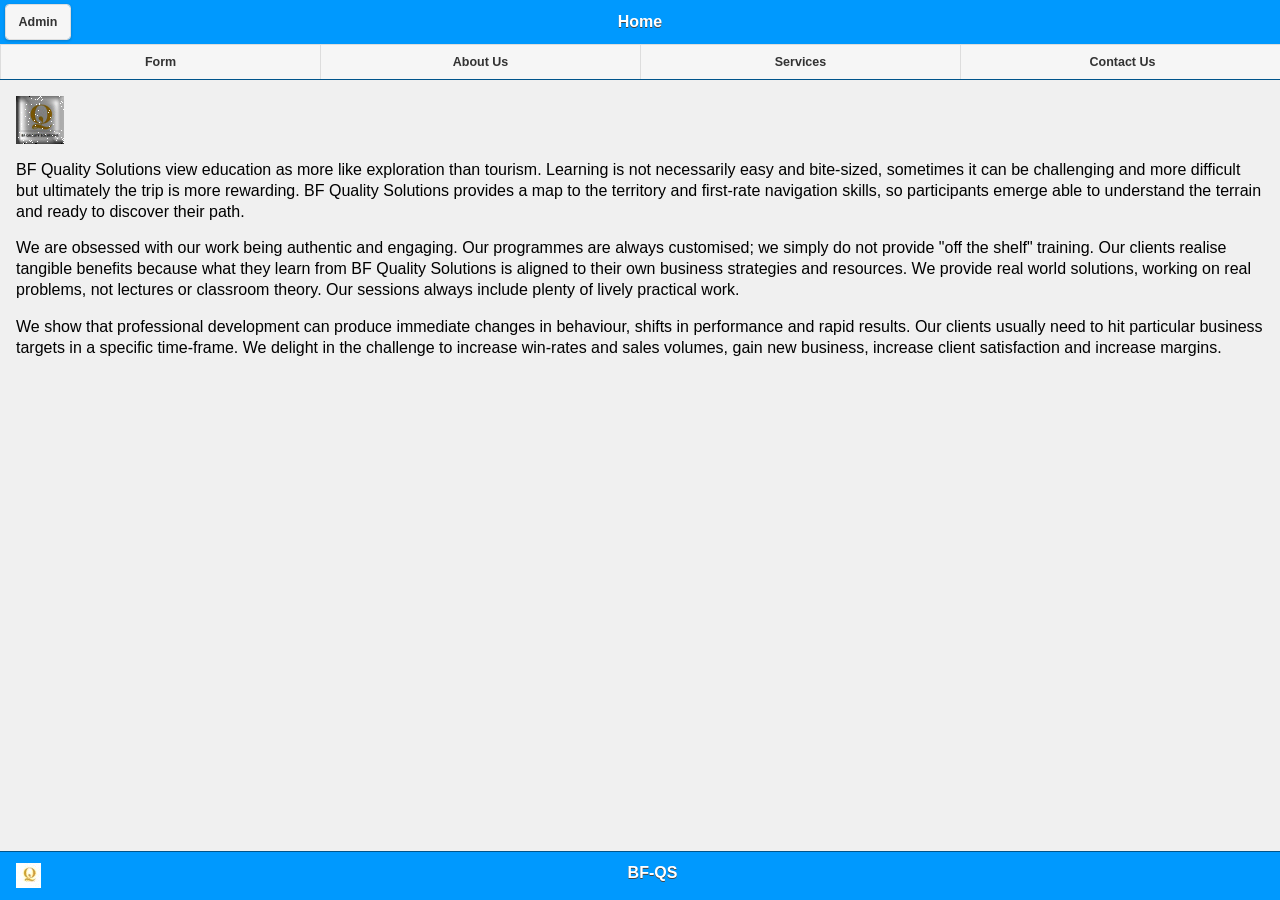
==== index.html @ 071fa7f6 "Initializing bfqs admin" ====
<!DOCTYPE HTML>
<html>
<head>
	<meta charset=utf-8">
	<meta name="viewport" content="width=device-width, initial-scale=1">
	<title>BF QUALITY SOLUTIONS</title>
    <link rel="stylesheet" href="themes/LETSOALO.min.css" />
	<link rel="stylesheet" href="themes/jquery.mobile.icons.min.css" />
	<link rel="stylesheet" href="js/jquery.mobile-1.4.5/jquery.mobile.structure-1.4.5.min.css" />
	<script src="js/jquery-1.11.2.min.js"></script>
	<script src="js/jquery.mobile-1.4.5/jquery.mobile-1.4.5.min.js"></script>
	<script src="md5.js"></script>
	<script type="text/javascript">
		$(document).bind("mobileinit", function(){
		$.mobile.pushStateEnabled = false;
		});
	</script>
    
</head>

<body>
<!---------------------------------------------------------Home----------------------------------------------------------------------------------------------->
<div data-role="page" id="home" data-theme="a">
	<div data-role="header" data-position="fixed">
	  
    	<h1>Home</h1>
			<a href="#admin" data-role="button" class="ui-btn ui-corner-all ui-shadow ui-btn-b ui-btn-icon-left ui-arrow-r-black data-transsition="flip">Admin</a>
        <div data-role="navbar">
        	<ul>
            	<li><a href="#form">Form</a></li>
            	<li><a href="#about">About Us</a></li>
            	<li><a href="#services">Services</a></li>
            	<li><a href="#contact">Contact Us</a></li>
            </ul>
        </div>
    </div>
    <div data-role="content">
	<img src="themes/images/mdpii.jpg" align="center">
	<p>BF Quality Solutions view education as more like exploration than tourism. Learning is not necessarily easy and bite-sized, sometimes it can be challenging and more difficult but ultimately the trip is more rewarding. BF Quality Solutions provides a map to the territory and first-rate navigation skills, so participants emerge able to understand the terrain and ready to discover their path.</p>

	<p>We are obsessed with our work being authentic and engaging. Our programmes are always customised; we simply do not provide "off the shelf" training. Our clients realise tangible benefits because what they learn from BF Quality Solutions is aligned to their own business strategies and resources. We provide real world solutions, working on real problems, not lectures or classroom theory. Our sessions always include plenty of lively practical work.</p>

	<p>We show that professional development can produce immediate changes in behaviour, shifts in performance and rapid results. Our clients usually need to hit particular business targets in a specific time-frame. We delight in the challenge to increase win-rates and sales volumes, gain new business, increase client satisfaction and increase margins.</P>
	</div>
	<div data-role="footer" data-position="fixed">
	<h1><img src="themes/images/tebz.jpg" align="left">BF-QS</h1>
	</div>
</div>
<!------------------------------------------------------------------------------------------------------------------------------------------------------------>

<!---------------------------------------------------------About----------------------------------------------------------------------------------------------->
<div data-role="page" id="about" data-theme="a">
	<div data-role="header" data-position="fixed">
    	<h1>About Us</h1>
			<a href="#home" data-role="button" class = "ui-btn-left" data-transsition="flip">Home</a>
			<!--<a href="#login" data-role="button" class = "ui-btn-right" data-transsition="flip">Login</a>-->
        <div data-role="navbar">
        	<ul>
            	<li><a href="#form">Form</a></li>
            	<li><a href="#about">About Us</a></li>
            	<li><a href="#services">Services</a></li>
            	<li><a href="#contact">Contact Us</a></li>
            </ul>
        </div>
    </div>
    <div data-role="content">
	<img src="themes/images/mdpii.jpg" align="center">

<p>BF Quality Solutions is legally registered as BF Quality Solutions (Pty) Ltd to provide a wide range of business and training services. We use the services of some of the industry's top management, engineers, educational talent, along with both national and international quality assurance and control intellect and skills.</p>

<p>We’re a proudly 100% Black owned service provider.</p>

<h4>EXPERIENCE</h4>

<p>The co-founder members have vast experience in education, training and development, that is, nine years of experience. During this period they have developed procedures and policies for a number of organisations while working for Phakamani Technology College. They also provided Learnership training (NQF 1 – 4) for different companies while working for Phakamani College.</p>

<p>BF Quality Solutions is accredited by CHIETA and ETDP SETA as a provider. All our trainers are trained as facilitators and assessors. The executive Committee members are trained as moderators. Our Managing Directors (Mr VSF Chiloane & Ms B. Magwaza) are qualified constituent moderators.</p>

<p>We are confident that our experience and specialisation and other skills development projects speak volumes.</p>

<p>Our range of services helps global organisations succeed from a quality, cost and timeline perspective.</p>

<p>We bring together some of industry’s most experienced and talented staff who consistently and efficiently move compounds and or devices through the research, analysis, design development and implementing and evaluation stages to our market. We're committed to quality, efficiency, confidentiality and competiveness to foster long term partnership with clients – we strive to complete projects within defined timelines, with high quality and within budget.</p>

<p>We aim to achieve and maintain the required level of quality and commitment to sponsor and regulatory agencies.</p>
	</div>
	<div data-role="footer" data-position="fixed">
	<h1>BF-QS</h1>
	</div>
</div>
<!------------------------------------------------------------------------------------------------------------------------------------------------------------>

<!---------------------------------------------------Contact Us----------------------------------------------------------------------------------------------->
<div data-role="page" id="contact" data-theme="a">
	<div data-role="header" data-position="fixed">
    	<h1>Contact Us</h1>
			<a href="#home" data-role="button" class = "ui-btn-left" data-transsition="flip">Home</a>
			<!--<a href="#login" data-role="button" class = "ui-btn-right" data-transsition="flip">Login</a>-->
        <div data-role="navbar">
        	<ul>
            	<li><a href="#form">Form</a></li>
            	<li><a href="#about">About Us</a></li>
            	<li><a href="#services">Services</a></li>
            	<li><a href="#contact">Contact Us</a></li>
            </ul>
        </div>
    </div>
    <div data-role="content">
	
	<img src="themes/images/mdpii.jpg" align="center">
	
	<p>+27 73 195 9436</p>
	<p>+27 71 789 8359</P>
		<form id="contactform" action="http://bfqualitysolutions.pixub.com/contact.php" method="post">
			Name: <input type="text" placeholder="Enter your name" name="name" id="name"/></br />
			Email: <input type="text" placeholder="Enter e-mail" name="email" id="email"/></br />
			Phone: <input type="text" placeholder="Enter a contact number" name="phone" id="phone"/></br />
			Subject: <input type="text" placeholder="Enter Subject" name="subject" id="subject" /></br />
			<label for="textarea">Message:</label>
			<textarea cols="40" placeholder="Type your message here"  rows="8" name="message" id="message"></textarea></br />
			<button id="submitmessage" value="send" >Send</button>
			
		</form>
		<div id="ackcontact"></div>
	</div>
	<div data-role="footer" data-position="fixed">
	<h1>BF-QS</h1>
	</div>
</div>
<!------------------------------------------------------------------------------------------------------------------------------------------------------------>
<!---------------------------------------------------------Services----------------------------------------------------------------------------------------------->
<div data-role="page" id="services" data-theme="a">
	<div data-role="header" data-position="fixed">
    	<h1>Services</h1>
			<a href="#home" data-role="button" class = "ui-btn-left" data-transsition="flip">Home</a>
			<!--<a href="#login" data-role="button" class = "ui-btn-right" data-transsition="flip">Login</a>-->
        <div data-role="navbar">
        	<ul>
            	<li><a href="#form">Form</a></li>
            	<li><a href="#about">About Us</a></li>
            	<li><a href="#services">Services</a></li>
            	<li><a href="#contact">Contact Us</a></li>
            </ul>
        </div>
    </div>
    <div data-role="content">
	<img src="themes/images/mdpii.jpg" align="center">

		<p>1. Development of QMS manuals for different companies, including policies and procedures specified in QMS manuals</p>

		<p>2. Recognition of prior Learning (RPL)</p>

		<p>3. Learnership programmes under CHIETA (Chemical Operations NQF 1- 4)</p>

		<p>4. Train-the Trainer, Assessor, One-on-one training, HIV/AIDS Learning Programmes and Moderator Courses under ETDP Seta</p>

		<p>5. Development of a wide range of training materials  and assessment tools across all SETAs</p>

		<p>6. Development of Standard Operating Procedures</p>

		<p>7. Assist organisations to get accreditation with different SETAs</p>

		<p>8. Skills Programmes under ETDPSETA and CHIETA</p>

		<p>9. Literacy and Numeracy Fundamentals on NQF 1-4</p>
	</div>
	<div data-role="footer" data-position="fixed">
	<h1>BF-QS</h1>
	</div>
</div>
<!------------------------------------------------------------------------------------------------------------------------------------------------------------>

<!------------------------------------------------Form-------------------------------------------------------------------------------------------------------->
<div data-role="page" id="form" data-theme="a">
	<div data-role="header" data-position="fixed">
    	<h1>Application Form</h1>
			<a href="#home" data-role="button" class = "ui-btn-left" data-transsition="flip">Home</a>
			<!--<a href="#login" data-role="button" class = "ui-btn-right" data-transsition="flip">Login</a>-->
        <div data-role="navbar">
        	<ul>
            	<li><a href="#form">Form</a></li>
            	<li><a href="#about">About Us</a></li>
            	<li><a href="#services">Services</a></li>
            	<li><a href="#contact">Contact Us</a></li>
            </ul>
        </div>
    </div>
    <div data-role="content">
		<form id="applyform" action="http://bfqualitysolutions.pixub.com/apply.php" method="post">
			First Name: <input type="text" placeholder="Enter Name" name="name" id="name" /></br />
			Last Name: <input type="text" placeholder="Enter Surname" name="surname" id="surname" /></br />
			Company: <input type="text" placeholder="Enter Company name" name="company" id="company" /></br />
			Email: <input type="text" placeholder="Enter e-mail" name="email" id="email" /></br />
			Tel: <input type="text" placeholder="Enter tel NO:" name="tel" id="tel" /></br />
			Fax<input type="text" placeholder="Enter fax NO:" name="fax" id="fax" /></br />
			Mobile: <input type="text" placeholder="Enter Cell NO:" name="cell" id="cell" /></br />
			Physical Address: <input type="text" placeholder="22 Main Street, Mamelodi West, 0122" name="address" id="address" /></br />
			Postal Address: <input type="text"placeholder="Enter Postal Address"  name="paddress" id="paddress" /></br />
			I wish to apply for the following course: <select name="program" id="program">
			<option value="">Please select a course</option>
			<option value="Assessor Training" >Assessor Training</option>
			<option value="Moderator Training" >Moderator Training</option>
			<option value="Business Presention Skills" >Business Presention Skills</option>
			<option value="Customer Service" >Customer Service</option>
			<option value="Time Management" >Time Management</option>
			<option value="Team Leadership" >Team Leadership</option>
			<option value="Tendering" >Tendering</option>
			<option value="Communication" >Communication</option>
			<option value="Introduction To Business Finance" >Introduction To Business Finance</option>
			<option value="Introduction To Project Management" >Introduction To Project Management</option>
			
			<option value="Chemical Operations NQF1-4" >Chemical Operations NQF1-4</option>
			<option value="Moderator Course" >Moderator Course</option>
			<option value="Facilitator Course" >Facilitator Course</option>
			<option value="Safety NQF2-4" >Safety NQF2-4</option>
			<option value="IT NQF2-5" >IT NQF2-5</option>
			<option value="Maths literacy" >Maths literacy</option>
			<option value="Assessor Course" >Assessor Course</option>
			<option value="English Literacy" >English Literacy</option>
			<option value="Finance" >Finance</option>
			<option value="HIV/AIDS" >HIV/AIDS</option>
			<option value="Coaching" >Coaching</option>
			</select><br />	
			Training for: <select name="for" id="for">
			<option value="Workplace">Workplace</option>
			<option value="Individual" >Individual</option>
			</select><br />
			Number of Delegates: <select name="learners" id="learners">
			<option value="1">1</option>
			<option value="2">2</option>
			<option value="3">3</option>
			<option value="4">4</option>
			<option value="5">5</option>
            <option value="7">7</option>
			<option value="8">8</option>
			<option value="9">9</option>
			<option value="10">10+</option>
			</select><br />
			Course Start Date: <input type="text" placeholder="dd/mm/yyyy" name="startdate" id="startdate"> </br />
			Person Responsible for Payment: <input type="text" placeholder="Enter Name" name="designation" id="designation" /></br />
			Date Of Payment: <input type="text" placeholder="dd/mm/yyyy" name="paydate" id="paydate"> </br />	
			Where did you hear about BF Quality Solutions: <select name="how" id="how">
			<option value="">Please select</option>
			<option value="Website" >Website</option>
			<option value="Flyer" >Flyer</option>
			<option value="Email" >Email</option>
			<option value="Word of Mouth" >Word of Mouth</option>
			<option value="Search Engine" >Search Engine</option>
			<option value="News Paper" >News Paper</option>
			<option value="Other" >Other</option>
			</select><br />
			<button id="submitapplication" value="send" >send</button>

		</form>		
		<div id="ackapply"></div>
	</div>
	<div data-role="footer" data-position="fixed">
	<h1>BF-QS</h1>
	</div>
</div>
<!------------------------------------------------------------------------------------------------------------------------------------------------------------->
<!----------------------------------------------------after applying----------------------------------------->
<div data-role="page" id="successful" data-theme="a">
	<div data-role="header" data-position="fixed">
    	<h1>Submitted</h1>
			<a href="#home" data-role="button" class = "ui-btn-left" data-transsition="flip">Home</a>
			<!--<a href="#login" data-role="button" class = "ui-btn-right" data-transsition="flip">Login</a>-->
        <div data-role="navbar">
        	<ul>
            	<li><a href="#form">Form</a></li>
            	<li><a href="#about">About Us</a></li>
            	<li><a href="#services">Services</a></li>
            	<li><a href="#contact">Contact Us</a></li>
            </ul>
        </div>
    </div>
    <div data-role="content">
	
	<img src="themes/images/mdpii.jpg" align="center">
	<p><strong>Thanks for your submission!</strong></p>
	<p><strong>We will contact you soon!</strong></p>
	</div>
	<div data-role="footer" data-position="fixed">
	<h1>BF-QS</h1>
	</div>
</div>


<!------------------------------------------------------------------------------------------------------------------>

<!------------------------------------------------Skills Program----------------------------------------------------------------------------------------------->
<div data-role="page" id="skills" data-theme="a">
	<div data-role="header" data-position="fixed">
    	<h1>Skills Programs</h1>
			<a href="#home" data-role="button" class = "ui-btn-left" data-transsition="flip">Home</a>
			<!--<a href="#login" data-role="button" class = "ui-btn-right" data-transsition="flip">Login</a>-->
        <div data-role="navbar">
        	<ul>
            	<li><a href="#form">Form</a></li>
            	<li><a href="#about">About Us</a></li>
            	<li><a href="#services">Services</a></li>
            	<li><a href="#contact">Contact Us</a></li>
            </ul>
        </div>
    </div>
    <div data-role="content">
		<div data-role="collapsible" data-content-theme="false">
		<h4>Assessor Course</h4>
		<p>I'm the collapsible content without a theme.</p>
		</div>
		<div data-role="collapsible" data-content-theme="false">
		<h4>Coaching Course</h4>
		<p>I'm the collapsible content without a theme.</p>
		</div>
		<div data-role="collapsible" data-content-theme="false">
		<h4>English Literacy</h4>
		<p>I'm the collapsible content without a theme.</p>
		</div>
		<div data-role="collapsible" data-content-theme="false">
		<h4>Facilitator Course</h4>
		<p>I'm the collapsible content without a theme.</p>
		</div>
		<div data-role="collapsible" data-content-theme="false">
		<h4>Finance Course</h4>
		<p>I'm the collapsible content without a theme.</p>
		</div>
		<div data-role="collapsible" data-content-theme="false">
		<h4>HIV/AIDS</h4>
		<p>I'm the collapsible content without a theme.</p>
		</div>
		<div data-role="collapsible" data-content-theme="false">
		<h4>Mathematics Literacy</h4>
		<p>I'm the collapsible content without a theme.</p>
		</div>
		<div data-role="collapsible" data-content-theme="false">
		<h4>Moderator Course</h4>
		<p>I'm the collapsible content without a theme.</p>
		</div>
	</div>
	<div data-role="footer" data-position="fixed">
	<h1>BF-QS</h1>
	</div>
</div>
<!------------------------------------------------------------------------------------------------------------------------------------------------------------>

<!------------------------------------------------Learnerships------------------------------------------------------------------------------------------------>
<div data-role="page" id="learnership" data-theme="a">
	<div data-role="header" data-position="fixed">
    	<h1>learnerships</h1>
			<a href="#home" data-role="button" class = "ui-btn-left" data-transsition="flip">Home</a>
			<!--<a href="#login" data-role="button" class = "ui-btn-right" data-transsition="flip">Login</a>-->
        <div data-role="navbar">
        	<ul>
            	<li><a href="#form">Form</a></li>
            	<li><a href="#about">About Us</a></li>
            	<li><a href="#services">Services</a></li>
            	<li><a href="#contact">Contact Us</a></li>
            </ul>
        </div>
    </div>
    <div data-role="content">
		<div data-role="collapsible" data-content-theme="false">
		<h4>Safety NQF 2-4</h4>
		<p>I'm the collapsible content without a theme.</p>
		</div>
		<div data-role="collapsible" data-content-theme="false">
		<h4>Chemical Operator NQF 1-4</h4>
		<p>I'm the collapsible content without a theme.</p>
		</div>
		<div data-role="collapsible" data-content-theme="false">
		<h4>IQF 2-5</h4>
		<p>I'm the collapsible content without a theme.</p>
		</div>
	</div>
	<div data-role="footer" data-position="fixed">
	<h1>BF-QS</h1>
	</div>
</div>
<!------------------------------------------------------------------------------------------------------------------------------------------------------------>
<!------------------------------------------------redirection after submiting a form-----------------------------------------------------------------------------------------------------
<div data-role="page" id="afterredirect" data-theme="a">

	<div data-role="header" data-position="fixed">
    	<h1>Submited</h1>
			<a href="#home" data-role="button" class = "ui-btn-left" data-transsition="flip" data-icon="home">Home</a>
			
    </div>
    <div data-role="content">
    <p>Thank you for registering with <strong>Bf Quality Solutions.</strong> </p>
    <p>We will contact you via <strong>e-mail</strong> or <strong>Telephone.</strong></p>
    
   <button id="submit" value="ok" onclick="goto()">OK</button>
    
				
</div>
	<div data-role="footer" data-position="fixed">
	<h1>BF-QS</h1>
	</div>
</div>

-->

<!------------------------------------------------Login------------------------------------------------------------------------------------------------------->
<div data-role="page" id="login" data-theme="a">

	<div data-role="header" data-position="fixed">
    	<h1>login</h1>
			<a href="#home" data-role="button" class = "ui-btn-left" data-transsition="flip" data-icon="home">Home</a>
			<!--<a href="#register" data-role="button" class = "ui-btn-right" data-transsition="flip" data-icon="register">Sign Up</a>--->
    </div>
    <div data-role="content">
		<div id="acklogin"></div><br />
		<form id="loginform" action="http://bfqualitysolutions.pixub.com/log.php" method="post">
			Username: <input type="text" name="username" id="username" /></br />
			Password: <input type="password" name="password" id="password" /></br />
                    <button id="submitlogin" value="login">login</button>

		</form>
</div>
	<div data-role="footer" data-position="fixed">
	<h1>BF-QS</h1>
	</div>
</div>
<!------------------------------------------------------------------------------------------------------------------------------------------------------------>
<!------------------------------------------------inside login--------------------------------------------------------------
<div data-role="page" id="inside" data-theme="a">
	<div data-role="header" data-position="fixed">
    	<h1>goto</h1>
			<a href="#home" data-role="button" class = "ui-btn-left" data-transsition="flip">Home</a>
			
       
    </div>
    <div data-role="content">
    
    <p>please press this button to view admin</p>
        <button id="submit" value="redirect" onclick="Redirection()">login</button>
        
		
	</div>
	<div data-role="footer" data-position="fixed">
	<h1>BF-QS</h1>
	</div>
</div>
--->
<!------------------------------------------------Register----------------------------------------------------------------------------------------------------
<div data-role="page" id="register" data-theme="a">
	<div data-role="header" data-position="fixed">
    	<h1>Register</h1>
			<a href="#home" data-role="button" class = "ui-btn-left" data-transsition="flip" data-icon="home">Home</a>
			<a href="#login" data-role="button" class = "ui-btn-right" data-transsition="flip" data-icon="login">login</a>
    </div>
    <div data-role="content">
		<form id="registerform" action="register.php" method="post">
			Username: <input type="text" name="username" id="username"/></br />
			Password : <input type="password" name="password" id="password" /></br />
			Re-type Password: <input type="password" name="retype" id="password2" /></br />
			cell: <input type="text" name="cellphone" id="cell" /></br />
			Email: <input type="text" name="email" id="email" /></br />
			
            <button id="submit" value="register">register</button>
          

            
		</form>
		<div id="ackregister"></div>
	</div>
	<div data-role="footer" data-position="fixed">
	<h1>BF-QS</h1>
	</div>
</div>
<!------------------------------------------------------------------------------------------------------------------------------------------------------------>

<!------------------------------------------------Admin--------------------------------------------------------------------------------------------->
<div data-role="page" id="admin" data-theme="a">
	<div data-role="header" data-position="fixed">
    	<h1>Applicants</h1>
			<a href="#home" data-role="button" class = "ui-btn-left" data-transsition="flip">Home</a>
			<!--<a href="#logout" data-role="button" class = "ui-btn-right" data-transsition="flip">Logout</a>-->
        <div data-role="navbar">
        	<ul>
            	<li><a href="#admin">Applicants</a></li>
            	<li><a href="#messages">Messages</a></li>
            </ul>
        </div>
    </div>
    <div data-role="content">
		<br />
		<div id="applicantsT">
        </div>
		<!--
	<script>
			
			var xmlhttp = new XMLHttpRequest();
			var url = "http://bfqualitysolutions.pixub.com/applicants.php";

			xmlhttp.onreadystatechange=function() {
				if (xmlhttp.readyState == 4 && xmlhttp.status == 200) {
					myFunction(xmlhttp.responseText);
				}
			}		
			xmlhttp.open("GET", url, true);
			xmlhttp.send();

			function myFunction(response) {
			var arr = JSON.parse(response);
			var i;
			var out = "<div>";

			for(i = 0; i < arr.length; i++) {
				out += "<p>" +
				arr[i].firstname +
				"&nbsp;&nbsp;-&nbsp;&nbsp;" +
				arr[i].lastname +
				"&nbsp;&nbsp;-&nbsp;&nbsp;" +
				arr[i].company +
				"</p>";
				//out += "<li><a href="#applicant" onclick="showApplicant(arr[i].id);">"arr[i].name" "arr[i].surname" - "arr[i].company"</a></li>"+
			}
			out += "</div>"
			document.getElementById("applicantsT").innerHTML = out;
			}	
	
	</script>-->
        
	</div>
	<div data-role="footer" data-position="fixed">
	<h1>BF-QS</h1>
	</div>
</div>
<!------------------------------------------------------------------------------------------------------------------------------------------------------------>

<!------------------------------------------------Messages---------------------------------------------------------------------------------------------->
<div data-role="page" id="messages" data-theme="a">
	<div data-role="header" data-position="fixed">
    	<h1>Messages</h1>
			<a href="#home" data-role="button" class = "ui-btn-left" data-transsition="flip">Home</a>
			<!--<a href="#logout" data-role="button" class = "ui-btn-right" data-transsition="flip">Logout</a>-->
        <div data-role="navbar">
        	<ul>
            	<li><a href="#admin">Applicants</a></li>
            	<li><a href="#messages">Messages</a></li>
            </ul>
        </div>
    </div>
    <div data-role="content">
		<br />
		<div id="Tmsgs">
		</div>
	</div>
	<!--
	<script>
			
			var xmlhttp = new XMLHttpRequest();
			var url = "http://bfqualitysolutions.pixub.com/message.php";

			xmlhttp.onreadystatechange=function() {
				if (xmlhttp.readyState == 4 && xmlhttp.status == 200) {
					myFunction(xmlhttp.responseText);
				}
			}		
			xmlhttp.open("GET", url, true);
			xmlhttp.send();

			function myFunction(response) {
			var arr = JSON.parse(response);
			var i;
			var out = "<div>";

			for(i = 0; i < arr.length; i++) {
				out += "<p>" +
				arr[i].id +
				"&nbsp;&nbsp;-&nbsp;&nbsp;" +
				arr[i].email +
				"&nbsp;&nbsp;-&nbsp;&nbsp;" +
				arr[i].subject +
				"</p>";
			}
			out += "</div>"
			document.getElementById("txtmsg").innerHTML = out;
			}	
	
	</script>-->
	<div data-role="footer" data-position="fixed">
	<h1>BF-QS</h1>
	</div>
</div>
<!------------------------------------------------------------------------------------------------------------------------------------------------------------>

<!------------------------------------------------Message---------------------------------------------------------------------------------------------->
<div data-role="page" id="message" data-theme="a">
	<div data-role="header" data-position="fixed">
    	<h1>Messages</h1>
			<!--<a href="#messages" data-role="button" class = "ui-btn-left" data-transsition="flip">Back</a>
			<!--<a href="#logout" data-role="button" class = "ui-btn-right" data-transsition="flip">Logout</a>-->
        <div data-role="navbar">
        	<ul>
            	<li><a href="#admin">Applicants</a></li>
            	<li><a href="#messages">Messages</a></li>
            </ul>
        </div>
    </div>
    <div data-role="content">
		<div id="msgT">
		</div>
	</div>
	<!--
	<script>
			
			var xmlhttp = new XMLHttpRequest();
			var url = "http://bfqualitysolutions.pixub.com/messages.php?id=";

			xmlhttp.onreadystatechange=function() {
				if (xmlhttp.readyState == 4 && xmlhttp.status == 200) {
					myFunction(xmlhttp.responseText);
				}
			}		
			xmlhttp.open("GET", url, true);
			xmlhttp.send();

			function myFunction(response) {
			var arr = JSON.parse(response);
			var i;
			var out = "<div>";

			for(i = 0; i < arr.length; i++) {
				out += "<p>" +
				arr[i].email +
				"<br />" +
				arr[i].subject +
				"<br />" +
				arr[i].message +
				"<br />" +
				arr[i].date +
				"</p>";
			}
			out += "</div>"
			document.getElementById("txtmsg").innerHTML = out;
			}	
	
	</script>-->
	<div data-role="footer" data-position="fixed">
	<h1>BF-QS</h1>
	</div>
</div>
<!------------------------------------------------------------------------------------------------------------------------------------------------------------>



<!------------------------------------------------------------------------------------------------------------------------------------------------------------>

<!---------------------------------------------Applicant----------------------------------------------------------------------------------------------------->
<div data-role="page" id="applicant" data-theme="a">
	<div data-role="header" data-position="fixed">
    	<h1>Applicant</h1>
			<!--<a href="#admin" data-role="button" class = "ui-btn-left" data-transsition="flip">Back</a>
			<!--<a href="#logout" data-role="button" class = "ui-btn-right" data-transsition="flip">Logout</a>-->
        <div data-role="navbar">
        	<ul>
            	<li><a href="#admin">Applicants</a></li>
            	<li><a href="#messages">Messages</a></li>
            </ul>
        </div>
    </div>
    <div data-role="content">
		<div id="Tapplicant">
		</div>
	</div>
	<div data-role="footer" data-position="fixed">
	<h1>BF-QS</h1>
	</div>
</div>
<!--------------------------------------------------------------------------------------------------------------------------------------------------------->

<!------------------------------------------------Logout------------------------------------------------------------------------------------------------------
<div data-role="page" id="logout" data-theme="a">
	<div data-role="header" data-position="fixed">
    	<h1>Logout</h1>
			<a href="#home" data-role="button" class = "ui-btn-left" data-transsition="flip">Home</a>
			<a href="#logout" data-role="button" class = "ui-btn-right" data-transsition="flip">Logout</a>
        <div data-role="navbar">
        	<ul>
            	<li><a href="#form">Form</a></li>
            	<li><a href="#about">About Us</a></li>
            	<li><a href="#services">Services</a></li>
            	<li><a href="#contact">Contact Us</a></li>
            </ul>
        </div>
    </div>
    <div data-role="content">Content</div>
	<div data-role="footer" data-position="fixed">
	<h1>BF-QS</h1>
	</div>
</div>
<!------------------------------------------------------------------------------------------------------------------------------------------------------------>

<script src="login.js"></script>
<script src="js/apply.js"></script>
<script src="js/contact.js"></script>	
<script src="getApplicants.js"></script>
<script src="applicant.js"></script>
<script src="message.js"></script>
<script src="messages.js"></script>
</body>
</html>
---- themes/LETSOALO.min.css ----
/*!
* jQuery Mobile 1.4.5
* Git HEAD hash: 68e55e78b292634d3991c795f06f5e37a512decc <> Date: Fri Oct 31 2014 17:33:30 UTC
* http://jquerymobile.com
*
* Copyright 2010, 2014 jQuery Foundation, Inc. and othercontributors
* Released under the MIT license.
* http://jquery.org/license
*
*/


/* Globals */
/* Font
-----------------------------------------------------------------------------------------------------------*/
html {
	font-size: 100%;
}
body,
input,
select,
textarea,
button,
.ui-btn {
	font-size: 1em;
	line-height: 1.3;
	  font-family: sans-serif /*{global-font-family}*/;
}
legend,
.ui-input-text input,
.ui-input-search input {
	color: inherit;
	text-shadow: inherit;
}
/* Form labels (overrides font-weight bold in bars, and mini font-size) */
.ui-mobile label,
div.ui-controlgroup-label {
	font-weight: normal;
	font-size: 16px;
}
/* Separators
-----------------------------------------------------------------------------------------------------------*/
/* Field contain separator (< 28em) */
.ui-field-contain {
	border-bottom-color: #828282;
	border-bottom-color: rgba(0,0,0,.15);
	border-bottom-width: 1px;
	border-bottom-style: solid;
}
/* Table opt-in classes: strokes between each row, and alternating row stripes */
/* Classes table-stroke and table-stripe are deprecated in 1.4. */
.table-stroke thead th,
.table-stripe thead th,
.table-stripe tbody tr:last-child {
	border-bottom: 1px solid #d6d6d6; /* non-RGBA fallback */
	border-bottom: 1px solid rgba(0,0,0,.1);
}
.table-stroke tbody th,
.table-stroke tbody td {
	border-bottom: 1px solid #e6e6e6; /* non-RGBA fallback  */
	border-bottom: 1px solid rgba(0,0,0,.05);
}
.table-stripe.table-stroke tbody tr:last-child th,
.table-stripe.table-stroke tbody tr:last-child td {
	border-bottom: 0;
}
.table-stripe tbody tr:nth-child(odd) td,
.table-stripe tbody tr:nth-child(odd) th {
	background-color: #eeeeee; /* non-RGBA fallback  */
	background-color: rgba(0,0,0,.04);
}
/* Buttons
-----------------------------------------------------------------------------------------------------------*/
.ui-btn,
label.ui-btn {
	font-weight: bold;
	border-width: 1px;
	border-style: solid;
}
.ui-btn {
	text-decoration: none !important;
}
.ui-btn-active {
	cursor: pointer;
}
/* Corner rounding
-----------------------------------------------------------------------------------------------------------*/
/* Class ui-btn-corner-all deprecated in 1.4 */
.ui-corner-all {
	-webkit-border-radius: .6em /*{global-radii-blocks}*/;
	border-radius: .6em /*{global-radii-blocks}*/;
}
/* Buttons */
.ui-btn-corner-all,
.ui-btn.ui-corner-all,
/* Slider track */
.ui-slider-track.ui-corner-all,
/* Flipswitch */
.ui-flipswitch.ui-corner-all,
/* Count bubble */
.ui-li-count {
	-webkit-border-radius: .3125em /*{global-radii-buttons}*/;
	border-radius: .3125em /*{global-radii-buttons}*/;
}
/* Icon-only buttons */
.ui-btn-icon-notext.ui-btn-corner-all,
.ui-btn-icon-notext.ui-corner-all {
	-webkit-border-radius: 1em;
	border-radius: 1em;
}
/* Radius clip workaround for cleaning up corner trapping */
.ui-btn-corner-all,
.ui-corner-all {
	-webkit-background-clip: padding;
	background-clip: padding-box;
}
/* Popup arrow */
.ui-popup.ui-corner-all > .ui-popup-arrow-guide {
	left: .6em /*{global-radii-blocks}*/;
	right: .6em /*{global-radii-blocks}*/;
	top: .6em /*{global-radii-blocks}*/;
	bottom: .6em /*{global-radii-blocks}*/;
}
/* Shadow
-----------------------------------------------------------------------------------------------------------*/
.ui-shadow {
	-webkit-box-shadow: 0 1px 3px /*{global-box-shadow-size}*/ rgba(0,0,0,.2) /*{global-box-shadow-color}*/;
	-moz-box-shadow: 0 1px 3px /*{global-box-shadow-size}*/ rgba(0,0,0,.2) /*{global-box-shadow-color}*/;
	box-shadow: 0 1px 3px /*{global-box-shadow-size}*/ rgba(0,0,0,.2) /*{global-box-shadow-color}*/;
}
.ui-shadow-inset {
	-webkit-box-shadow: inset 0 1px 3px /*{global-box-shadow-size}*/ rgba(0,0,0,.2) /*{global-box-shadow-color}*/;
	-moz-box-shadow: inset 0 1px 3px /*{global-box-shadow-size}*/ rgba(0,0,0,.2) /*{global-box-shadow-color}*/;
	box-shadow: inset 0 1px 3px /*{global-box-shadow-size}*/ rgba(0,0,0,.2) /*{global-box-shadow-color}*/;
}
.ui-overlay-shadow {
	-webkit-box-shadow: 0 0 12px 		rgba(0,0,0,.6);
	-moz-box-shadow: 0 0 12px 			rgba(0,0,0,.6);
	box-shadow: 0 0 12px 				rgba(0,0,0,.6);
}
/* Icons
-----------------------------------------------------------------------------------------------------------*/
.ui-btn-icon-left:after,
.ui-btn-icon-right:after,
.ui-btn-icon-top:after,
.ui-btn-icon-bottom:after,
.ui-btn-icon-notext:after {
	background-color: #666666 /*{global-icon-color}*/;
	background-color: rgba(0,0,0,.15) /*{global-icon-disc}*/;
	background-position: center center;
	background-repeat: no-repeat;
	-webkit-border-radius: 1em;
	border-radius: 1em;
}
/* Alt icons */
.ui-alt-icon.ui-btn:after,
.ui-alt-icon .ui-btn:after,
html .ui-alt-icon.ui-checkbox-off:after,
html .ui-alt-icon.ui-radio-off:after,
html .ui-alt-icon .ui-checkbox-off:after,
html .ui-alt-icon .ui-radio-off:after {
	background-color: #666666 /*{global-icon-color}*/;
	background-color: rgba(0,0,0,.15) /*{global-icon-disc}*/;
}
/* No disc */
.ui-nodisc-icon.ui-btn:after,
.ui-nodisc-icon .ui-btn:after {
	background-color: transparent;
}
/* Icon shadow */
.ui-shadow-icon.ui-btn:after,
.ui-shadow-icon .ui-btn:after {
	-webkit-box-shadow: 0 1px 0 rgba(255,255,255,.3) /*{global-icon-shadow}*/;
	-moz-box-shadow: 0 1px 0 rgba(255,255,255,.3) /*{global-icon-shadow}*/;
	box-shadow: 0 1px 0 rgba(255,255,255,.3) /*{global-icon-shadow}*/;
}
/* Checkbox and radio */
.ui-btn.ui-checkbox-off:after,
.ui-btn.ui-checkbox-on:after,
.ui-btn.ui-radio-off:after,
.ui-btn.ui-radio-on:after {
	display: block;
	width: 18px;
	height: 18px;
	margin: -9px 2px 0 2px;
}
.ui-checkbox-off:after,
.ui-btn.ui-radio-off:after {
	filter: Alpha(Opacity=30);
	opacity: .3;
}
.ui-btn.ui-checkbox-off:after,
.ui-btn.ui-checkbox-on:after {
	-webkit-border-radius: .1875em;
	border-radius: .1875em;
}
.ui-btn.ui-checkbox-off:after {
	background-color: #666;
	background-color: rgba(0,0,0,.3);
}
.ui-radio .ui-btn.ui-radio-on:after {
	background-image: none;
	background-color: #fff;
	width: 8px;
	height: 8px;
	border-width: 5px;
	border-style: solid; 
}
.ui-alt-icon.ui-btn.ui-radio-on:after,
.ui-alt-icon .ui-btn.ui-radio-on:after {
	background-color: #000;
}
/* Loader */
.ui-icon-loading {
	background: url("images/ajax-loader.gif");
	background-size: 2.875em 2.875em;
}.ui-bar-a,.ui-page-theme-a .ui-bar-inherit,html .ui-bar-a .ui-bar-inherit,html .ui-body-a .ui-bar-inherit,html body .ui-group-theme-a .ui-bar-inherit{background-color:#0099fe ;border-color:#00548b ;color:#ffffff ;text-shadow:0  1px  0  #444444 ;font-weight:bold;}.ui-bar-a{border-width:1px;border-style:solid;}.ui-overlay-a,.ui-page-theme-a,.ui-page-theme-a .ui-panel-wrapper{background-color:#f0f0f0 ;border-color:#f0f0f0 ;color:#000000 ;text-shadow:0  1px  0  #eeeeee ;}.ui-body-a,.ui-page-theme-a .ui-body-inherit,html .ui-bar-a .ui-body-inherit,html .ui-body-a .ui-body-inherit,html body .ui-group-theme-a .ui-body-inherit,html .ui-panel-page-container-a{background-color:#edeff7 ;border-color:#828387 ;color:#000000 ;text-shadow:0  1px  0  #eeeeee ;}.ui-body-a{border-width:1px;border-style:solid;}.ui-page-theme-a a,html .ui-bar-a a,html .ui-body-a a,html body .ui-group-theme-a a{color:#3388cc ;font-weight:bold;}.ui-page-theme-a a:visited,html .ui-bar-a a:visited,html .ui-body-a a:visited,html body .ui-group-theme-a a:visited{   color:#3388cc ;}.ui-page-theme-a a:hover,html .ui-bar-a a:hover,html .ui-body-a a:hover,html body .ui-group-theme-a a:hover{color:#005599 ;}.ui-page-theme-a a:active,html .ui-bar-a a:active,html .ui-body-a a:active,html body .ui-group-theme-a a:active{color:#005599 ;}.ui-page-theme-a .ui-btn,html .ui-bar-a .ui-btn,html .ui-body-a .ui-btn,html body .ui-group-theme-a .ui-btn,html head + body .ui-btn.ui-btn-a,.ui-page-theme-a .ui-btn:visited,html .ui-bar-a .ui-btn:visited,html .ui-body-a .ui-btn:visited,html body .ui-group-theme-a .ui-btn:visited,html head + body .ui-btn.ui-btn-a:visited{background-color:#f6f6f6 ;border-color:#dddddd ;color:#333333 ;text-shadow:0  1px  0  #f3f3f3 ;}.ui-page-theme-a .ui-btn:hover,html .ui-bar-a .ui-btn:hover,html .ui-body-a .ui-btn:hover,html body .ui-group-theme-a .ui-btn:hover,html head + body .ui-btn.ui-btn-a:hover{background-color:#ededed ;border-color:#dddddd ;color:#333333 ;text-shadow:0  1px  0  #f3f3f3 ;}.ui-page-theme-a .ui-btn:active,html .ui-bar-a .ui-btn:active,html .ui-body-a .ui-btn:active,html body .ui-group-theme-a .ui-btn:active,html head + body .ui-btn.ui-btn-a:active{background-color:#e8e8e8 ;border-color:#dddddd ;color:#333333 ;text-shadow:0  1px  0  #f3f3f3 ;}.ui-page-theme-a .ui-btn.ui-btn-active,html .ui-bar-a .ui-btn.ui-btn-active,html .ui-body-a .ui-btn.ui-btn-active,html body .ui-group-theme-a .ui-btn.ui-btn-active,html head + body .ui-btn.ui-btn-a.ui-btn-active,.ui-page-theme-a .ui-checkbox-on:after,html .ui-bar-a .ui-checkbox-on:after,html .ui-body-a .ui-checkbox-on:after,html body .ui-group-theme-a .ui-checkbox-on:after,.ui-btn.ui-checkbox-on.ui-btn-a:after,.ui-page-theme-a .ui-flipswitch-active,html .ui-bar-a .ui-flipswitch-active,html .ui-body-a .ui-flipswitch-active,html body .ui-group-theme-a .ui-flipswitch-active,html body .ui-flipswitch.ui-bar-a.ui-flipswitch-active,.ui-page-theme-a .ui-slider-track .ui-btn-active,html .ui-bar-a .ui-slider-track .ui-btn-active,html .ui-body-a .ui-slider-track .ui-btn-active,html body .ui-group-theme-a .ui-slider-track .ui-btn-active,html body div.ui-slider-track.ui-body-a .ui-btn-active{background-color:#343950 ;border-color:#484f70 ;color:#ffffff ;text-shadow:0  1px  0  #444444 ;}.ui-page-theme-a .ui-radio-on:after,html .ui-bar-a .ui-radio-on:after,html .ui-body-a .ui-radio-on:after,html body .ui-group-theme-a .ui-radio-on:after,.ui-btn.ui-radio-on.ui-btn-a:after{border-color:#343950 ;}.ui-page-theme-a .ui-btn:focus,html .ui-bar-a .ui-btn:focus,html .ui-body-a .ui-btn:focus,html body .ui-group-theme-a .ui-btn:focus,html head + body .ui-btn.ui-btn-a:focus,.ui-page-theme-a .ui-focus,html .ui-bar-a .ui-focus,html .ui-body-a .ui-focus,html body .ui-group-theme-a .ui-focus,html head + body .ui-btn-a.ui-focus,html head + body .ui-body-a.ui-focus{-webkit-box-shadow:0 0 12px #343950 ;-moz-box-shadow:0 0 12px #343950 ;box-shadow:0 0 12px #343950 ;}.ui-bar-b,.ui-page-theme-b .ui-bar-inherit,html .ui-bar-b .ui-bar-inherit,html .ui-body-b .ui-bar-inherit,html body .ui-group-theme-b .ui-bar-inherit{background-color:#e9e9e9 ;border-color:#dddddd ;color:#333333 ;text-shadow:0  1px  0  #eeeeee ;font-weight:bold;}.ui-bar-b{border-width:1px;border-style:solid;}.ui-overlay-b,.ui-page-theme-b,.ui-page-theme-b .ui-panel-wrapper{background-color:#f9f9f9 ;border-color:#bbbbbb ;color:#333333 ;text-shadow:0  1px  0  #f3f3f3 ;}.ui-body-b,.ui-page-theme-b .ui-body-inherit,html .ui-bar-b .ui-body-inherit,html .ui-body-b .ui-body-inherit,html body .ui-group-theme-b .ui-body-inherit,html .ui-panel-page-container-b{background-color:#ffffff ;border-color:#dddddd ;color:#333333 ;text-shadow:0  1px  0  #f3f3f3 ;}.ui-body-b{border-width:1px;border-style:solid;}.ui-page-theme-b a,html .ui-bar-b a,html .ui-body-b a,html body .ui-group-theme-b a{color:#3388cc ;font-weight:bold;}.ui-page-theme-b a:visited,html .ui-bar-b a:visited,html .ui-body-b a:visited,html body .ui-group-theme-b a:visited{   color:#3388cc ;}.ui-page-theme-b a:hover,html .ui-bar-b a:hover,html .ui-body-b a:hover,html body .ui-group-theme-b a:hover{color:#005599 ;}.ui-page-theme-b a:active,html .ui-bar-b a:active,html .ui-body-b a:active,html body .ui-group-theme-b a:active{color:#005599 ;}.ui-page-theme-b .ui-btn,html .ui-bar-b .ui-btn,html .ui-body-b .ui-btn,html body .ui-group-theme-b .ui-btn,html head + body .ui-btn.ui-btn-b,.ui-page-theme-b .ui-btn:visited,html .ui-bar-b .ui-btn:visited,html .ui-body-b .ui-btn:visited,html body .ui-group-theme-b .ui-btn:visited,html head + body .ui-btn.ui-btn-b:visited{background-color:#f6f6f6 ;border-color:#dddddd ;color:#333333 ;text-shadow:0  1px  0  #f3f3f3 ;}.ui-page-theme-b .ui-btn:hover,html .ui-bar-b .ui-btn:hover,html .ui-body-b .ui-btn:hover,html body .ui-group-theme-b .ui-btn:hover,html head + body .ui-btn.ui-btn-b:hover{background-color:#ededed ;border-color:#dddddd ;color:#333333 ;text-shadow:0  1px  0  #f3f3f3 ;}.ui-page-theme-b .ui-btn:active,html .ui-bar-b .ui-btn:active,html .ui-body-b .ui-btn:active,html body .ui-group-theme-b .ui-btn:active,html head + body .ui-btn.ui-btn-b:active{background-color:#e8e8e8 ;border-color:#dddddd ;color:#333333 ;text-shadow:0  1px  0  #f3f3f3 ;}.ui-page-theme-b .ui-btn.ui-btn-active,html .ui-bar-b .ui-btn.ui-btn-active,html .ui-body-b .ui-btn.ui-btn-active,html body .ui-group-theme-b .ui-btn.ui-btn-active,html head + body .ui-btn.ui-btn-b.ui-btn-active,.ui-page-theme-b .ui-checkbox-on:after,html .ui-bar-b .ui-checkbox-on:after,html .ui-body-b .ui-checkbox-on:after,html body .ui-group-theme-b .ui-checkbox-on:after,.ui-btn.ui-checkbox-on.ui-btn-b:after,.ui-page-theme-b .ui-flipswitch-active,html .ui-bar-b .ui-flipswitch-active,html .ui-body-b .ui-flipswitch-active,html body .ui-group-theme-b .ui-flipswitch-active,html body .ui-flipswitch.ui-bar-b.ui-flipswitch-active,.ui-page-theme-b .ui-slider-track .ui-btn-active,html .ui-bar-b .ui-slider-track .ui-btn-active,html .ui-body-b .ui-slider-track .ui-btn-active,html body .ui-group-theme-b .ui-slider-track .ui-btn-active,html body div.ui-slider-track.ui-body-b .ui-btn-active{background-color:#3388cc ;border-color:#3388cc ;color:#ffffff ;text-shadow:0  1px  0  #005599 ;}.ui-page-theme-b .ui-radio-on:after,html .ui-bar-b .ui-radio-on:after,html .ui-body-b .ui-radio-on:after,html body .ui-group-theme-b .ui-radio-on:after,.ui-btn.ui-radio-on.ui-btn-b:after{border-color:#3388cc ;}.ui-page-theme-b .ui-btn:focus,html .ui-bar-b .ui-btn:focus,html .ui-body-b .ui-btn:focus,html body .ui-group-theme-b .ui-btn:focus,html head + body .ui-btn.ui-btn-b:focus,.ui-page-theme-b .ui-focus,html .ui-bar-b .ui-focus,html .ui-body-b .ui-focus,html body .ui-group-theme-b .ui-focus,html head + body .ui-btn-b.ui-focus,html head + body .ui-body-b.ui-focus{-webkit-box-shadow:0 0 12px #3388cc ;-moz-box-shadow:0 0 12px #3388cc ;box-shadow:0 0 12px #3388cc ;}.ui-bar-c,.ui-page-theme-c .ui-bar-inherit,html .ui-bar-c .ui-bar-inherit,html .ui-body-c .ui-bar-inherit,html body .ui-group-theme-c .ui-bar-inherit{background-color:#e9e9e9 ;border-color:#dddddd ;color:#333333 ;text-shadow:0  1px  0  #eeeeee ;font-weight:bold;}.ui-bar-c{border-width:1px;border-style:solid;}.ui-overlay-c,.ui-page-theme-c,.ui-page-theme-c .ui-panel-wrapper{background-color:#f9f9f9 ;border-color:#bbbbbb ;color:#333333 ;text-shadow:0  1px  0  #f3f3f3 ;}.ui-body-c,.ui-page-theme-c .ui-body-inherit,html .ui-bar-c .ui-body-inherit,html .ui-body-c .ui-body-inherit,html body .ui-group-theme-c .ui-body-inherit,html .ui-panel-page-container-c{background-color:#ffffff ;border-color:#dddddd ;color:#333333 ;text-shadow:0  1px  0  #f3f3f3 ;}.ui-body-c{border-width:1px;border-style:solid;}.ui-page-theme-c a,html .ui-bar-c a,html .ui-body-c a,html body .ui-group-theme-c a{color:#3388cc ;font-weight:bold;}.ui-page-theme-c a:visited,html .ui-bar-c a:visited,html .ui-body-c a:visited,html body .ui-group-theme-c a:visited{   color:#3388cc ;}.ui-page-theme-c a:hover,html .ui-bar-c a:hover,html .ui-body-c a:hover,html body .ui-group-theme-c a:hover{color:#005599 ;}.ui-page-theme-c a:active,html .ui-bar-c a:active,html .ui-body-c a:active,html body .ui-group-theme-c a:active{color:#005599 ;}.ui-page-theme-c .ui-btn,html .ui-bar-c .ui-btn,html .ui-body-c .ui-btn,html body .ui-group-theme-c .ui-btn,html head + body .ui-btn.ui-btn-c,.ui-page-theme-c .ui-btn:visited,html .ui-bar-c .ui-btn:visited,html .ui-body-c .ui-btn:visited,html body .ui-group-theme-c .ui-btn:visited,html head + body .ui-btn.ui-btn-c:visited{background-color:#f6f6f6 ;border-color:#dddddd ;color:#333333 ;text-shadow:0  1px  0  #f3f3f3 ;}.ui-page-theme-c .ui-btn:hover,html .ui-bar-c .ui-btn:hover,html .ui-body-c .ui-btn:hover,html body .ui-group-theme-c .ui-btn:hover,html head + body .ui-btn.ui-btn-c:hover{background-color:#ededed ;border-color:#dddddd ;color:#333333 ;text-shadow:0  1px  0  #f3f3f3 ;}.ui-page-theme-c .ui-btn:active,html .ui-bar-c .ui-btn:active,html .ui-body-c .ui-btn:active,html body .ui-group-theme-c .ui-btn:active,html head + body .ui-btn.ui-btn-c:active{background-color:#e8e8e8 ;border-color:#dddddd ;color:#333333 ;text-shadow:0  1px  0  #f3f3f3 ;}.ui-page-theme-c .ui-btn.ui-btn-active,html .ui-bar-c .ui-btn.ui-btn-active,html .ui-body-c .ui-btn.ui-btn-active,html body .ui-group-theme-c .ui-btn.ui-btn-active,html head + body .ui-btn.ui-btn-c.ui-btn-active,.ui-page-theme-c .ui-checkbox-on:after,html .ui-bar-c .ui-checkbox-on:after,html .ui-body-c .ui-checkbox-on:after,html body .ui-group-theme-c .ui-checkbox-on:after,.ui-btn.ui-checkbox-on.ui-btn-c:after,.ui-page-theme-c .ui-flipswitch-active,html .ui-bar-c .ui-flipswitch-active,html .ui-body-c .ui-flipswitch-active,html body .ui-group-theme-c .ui-flipswitch-active,html body .ui-flipswitch.ui-bar-c.ui-flipswitch-active,.ui-page-theme-c .ui-slider-track .ui-btn-active,html .ui-bar-c .ui-slider-track .ui-btn-active,html .ui-body-c .ui-slider-track .ui-btn-active,html body .ui-group-theme-c .ui-slider-track .ui-btn-active,html body div.ui-slider-track.ui-body-c .ui-btn-active{background-color:#3388cc ;border-color:#3388cc ;color:#ffffff ;text-shadow:0  1px  0  #005599 ;}.ui-page-theme-c .ui-radio-on:after,html .ui-bar-c .ui-radio-on:after,html .ui-body-c .ui-radio-on:after,html body .ui-group-theme-c .ui-radio-on:after,.ui-btn.ui-radio-on.ui-btn-c:after{border-color:#3388cc ;}.ui-page-theme-c .ui-btn:focus,html .ui-bar-c .ui-btn:focus,html .ui-body-c .ui-btn:focus,html body .ui-group-theme-c .ui-btn:focus,html head + body .ui-btn.ui-btn-c:focus,.ui-page-theme-c .ui-focus,html .ui-bar-c .ui-focus,html .ui-body-c .ui-focus,html body .ui-group-theme-c .ui-focus,html head + body .ui-btn-c.ui-focus,html head + body .ui-body-c.ui-focus{-webkit-box-shadow:0 0 12px #3388cc ;-moz-box-shadow:0 0 12px #3388cc ;box-shadow:0 0 12px #3388cc ;}.ui-bar-d,.ui-page-theme-d .ui-bar-inherit,html .ui-bar-d .ui-bar-inherit,html .ui-body-d .ui-bar-inherit,html body .ui-group-theme-d .ui-bar-inherit{background-color:#e9e9e9 ;border-color:#dddddd ;color:#333333 ;text-shadow:0  1px  0  #eeeeee ;font-weight:bold;}.ui-bar-d{border-width:1px;border-style:solid;}.ui-overlay-d,.ui-page-theme-d,.ui-page-theme-d .ui-panel-wrapper{background-color:#f9f9f9 ;border-color:#bbbbbb ;color:#333333 ;text-shadow:0  1px  0  #f3f3f3 ;}.ui-body-d,.ui-page-theme-d .ui-body-inherit,html .ui-bar-d .ui-body-inherit,html .ui-body-d .ui-body-inherit,html body .ui-group-theme-d .ui-body-inherit,html .ui-panel-page-container-d{background-color:#ffffff ;border-color:#dddddd ;color:#333333 ;text-shadow:0  1px  0  #f3f3f3 ;}.ui-body-d{border-width:1px;border-style:solid;}.ui-page-theme-d a,html .ui-bar-d a,html .ui-body-d a,html body .ui-group-theme-d a{color:#3388cc ;font-weight:bold;}.ui-page-theme-d a:visited,html .ui-bar-d a:visited,html .ui-body-d a:visited,html body .ui-group-theme-d a:visited{   color:#3388cc ;}.ui-page-theme-d a:hover,html .ui-bar-d a:hover,html .ui-body-d a:hover,html body .ui-group-theme-d a:hover{color:#005599 ;}.ui-page-theme-d a:active,html .ui-bar-d a:active,html .ui-body-d a:active,html body .ui-group-theme-d a:active{color:#005599 ;}.ui-page-theme-d .ui-btn,html .ui-bar-d .ui-btn,html .ui-body-d .ui-btn,html body .ui-group-theme-d .ui-btn,html head + body .ui-btn.ui-btn-d,.ui-page-theme-d .ui-btn:visited,html .ui-bar-d .ui-btn:visited,html .ui-body-d .ui-btn:visited,html body .ui-group-theme-d .ui-btn:visited,html head + body .ui-btn.ui-btn-d:visited{background-color:#f6f6f6 ;border-color:#dddddd ;color:#333333 ;text-shadow:0  1px  0  #f3f3f3 ;}.ui-page-theme-d .ui-btn:hover,html .ui-bar-d .ui-btn:hover,html .ui-body-d .ui-btn:hover,html body .ui-group-theme-d .ui-btn:hover,html head + body .ui-btn.ui-btn-d:hover{background-color:#ededed ;border-color:#dddddd ;color:#333333 ;text-shadow:0  1px  0  #f3f3f3 ;}.ui-page-theme-d .ui-btn:active,html .ui-bar-d .ui-btn:active,html .ui-body-d .ui-btn:active,html body .ui-group-theme-d .ui-btn:active,html head + body .ui-btn.ui-btn-d:active{background-color:#e8e8e8 ;border-color:#dddddd ;color:#333333 ;text-shadow:0  1px  0  #f3f3f3 ;}.ui-page-theme-d .ui-btn.ui-btn-active,html .ui-bar-d .ui-btn.ui-btn-active,html .ui-body-d .ui-btn.ui-btn-active,html body .ui-group-theme-d .ui-btn.ui-btn-active,html head + body .ui-btn.ui-btn-d.ui-btn-active,.ui-page-theme-d .ui-checkbox-on:after,html .ui-bar-d .ui-checkbox-on:after,html .ui-body-d .ui-checkbox-on:after,html body .ui-group-theme-d .ui-checkbox-on:after,.ui-btn.ui-checkbox-on.ui-btn-d:after,.ui-page-theme-d .ui-flipswitch-active,html .ui-bar-d .ui-flipswitch-active,html .ui-body-d .ui-flipswitch-active,html body .ui-group-theme-d .ui-flipswitch-active,html body .ui-flipswitch.ui-bar-d.ui-flipswitch-active,.ui-page-theme-d .ui-slider-track .ui-btn-active,html .ui-bar-d .ui-slider-track .ui-btn-active,html .ui-body-d .ui-slider-track .ui-btn-active,html body .ui-group-theme-d .ui-slider-track .ui-btn-active,html body div.ui-slider-track.ui-body-d .ui-btn-active{background-color:#3388cc ;border-color:#3388cc ;color:#ffffff ;text-shadow:0  1px  0  #005599 ;}.ui-page-theme-d .ui-radio-on:after,html .ui-bar-d .ui-radio-on:after,html .ui-body-d .ui-radio-on:after,html body .ui-group-theme-d .ui-radio-on:after,.ui-btn.ui-radio-on.ui-btn-d:after{border-color:#3388cc ;}.ui-page-theme-d .ui-btn:focus,html .ui-bar-d .ui-btn:focus,html .ui-body-d .ui-btn:focus,html body .ui-group-theme-d .ui-btn:focus,html head + body .ui-btn.ui-btn-d:focus,.ui-page-theme-d .ui-focus,html .ui-bar-d .ui-focus,html .ui-body-d .ui-focus,html body .ui-group-theme-d .ui-focus,html head + body .ui-btn-d.ui-focus,html head + body .ui-body-d.ui-focus{-webkit-box-shadow:0 0 12px #3388cc ;-moz-box-shadow:0 0 12px #3388cc ;box-shadow:0 0 12px #3388cc ;}.ui-bar-e,.ui-page-theme-e .ui-bar-inherit,html .ui-bar-e .ui-bar-inherit,html .ui-body-e .ui-bar-inherit,html body .ui-group-theme-e .ui-bar-inherit{background-color:#01061e ;border-color:#01082a ;color:#ffffff ;text-shadow:0  1px  0  #444444 ;font-weight:bold;}.ui-bar-e{border-width:1px;border-style:solid;}.ui-overlay-e,.ui-page-theme-e,.ui-page-theme-e .ui-panel-wrapper{background-color:#edeff7 ;border-color:#edeff7 ;color:#000000 ;text-shadow:0  1px  0  #eeeeee ;}.ui-body-e,.ui-page-theme-e .ui-body-inherit,html .ui-bar-e .ui-body-inherit,html .ui-body-e .ui-body-inherit,html body .ui-group-theme-e .ui-body-inherit,html .ui-panel-page-container-e{background-color:#a2a2a2 ;border-color:#595959 ;color:#000000 ;text-shadow:0  1px  0  #eeeeee ;}.ui-body-e{border-width:1px;border-style:solid;}.ui-page-theme-e a,html .ui-bar-e a,html .ui-body-e a,html body .ui-group-theme-e a{color:#3388cc ;font-weight:bold;}.ui-page-theme-e a:visited,html .ui-bar-e a:visited,html .ui-body-e a:visited,html body .ui-group-theme-e a:visited{   color:#3388cc ;}.ui-page-theme-e a:hover,html .ui-bar-e a:hover,html .ui-body-e a:hover,html body .ui-group-theme-e a:hover{color:#005599 ;}.ui-page-theme-e a:active,html .ui-bar-e a:active,html .ui-body-e a:active,html body .ui-group-theme-e a:active{color:#005599 ;}.ui-page-theme-e .ui-btn,html .ui-bar-e .ui-btn,html .ui-body-e .ui-btn,html body .ui-group-theme-e .ui-btn,html head + body .ui-btn.ui-btn-e,.ui-page-theme-e .ui-btn:visited,html .ui-bar-e .ui-btn:visited,html .ui-body-e .ui-btn:visited,html body .ui-group-theme-e .ui-btn:visited,html head + body .ui-btn.ui-btn-e:visited{background-color:#f6f6f6 ;border-color:#dddddd ;color:#333333 ;text-shadow:0  1px  0  #f3f3f3 ;}.ui-page-theme-e .ui-btn:hover,html .ui-bar-e .ui-btn:hover,html .ui-body-e .ui-btn:hover,html body .ui-group-theme-e .ui-btn:hover,html head + body .ui-btn.ui-btn-e:hover{background-color:#ededed ;border-color:#dddddd ;color:#333333 ;text-shadow:0  1px  0  #f3f3f3 ;}.ui-page-theme-e .ui-btn:active,html .ui-bar-e .ui-btn:active,html .ui-body-e .ui-btn:active,html body .ui-group-theme-e .ui-btn:active,html head + body .ui-btn.ui-btn-e:active{background-color:#e8e8e8 ;border-color:#dddddd ;color:#333333 ;text-shadow:0  1px  0  #f3f3f3 ;}.ui-page-theme-e .ui-btn.ui-btn-active,html .ui-bar-e .ui-btn.ui-btn-active,html .ui-body-e .ui-btn.ui-btn-active,html body .ui-group-theme-e .ui-btn.ui-btn-active,html head + body .ui-btn.ui-btn-e.ui-btn-active,.ui-page-theme-e .ui-checkbox-on:after,html .ui-bar-e .ui-checkbox-on:after,html .ui-body-e .ui-checkbox-on:after,html body .ui-group-theme-e .ui-checkbox-on:after,.ui-btn.ui-checkbox-on.ui-btn-e:after,.ui-page-theme-e .ui-flipswitch-active,html .ui-bar-e .ui-flipswitch-active,html .ui-body-e .ui-flipswitch-active,html body .ui-group-theme-e .ui-flipswitch-active,html body .ui-flipswitch.ui-bar-e.ui-flipswitch-active,.ui-page-theme-e .ui-slider-track .ui-btn-active,html .ui-bar-e .ui-slider-track .ui-btn-active,html .ui-body-e .ui-slider-track .ui-btn-active,html body .ui-group-theme-e .ui-slider-track .ui-btn-active,html body div.ui-slider-track.ui-body-e .ui-btn-active{background-color:#01061e ;border-color:#01082a ;color:#ffffff ;text-shadow:0  1px  0  #444444 ;}.ui-page-theme-e .ui-radio-on:after,html .ui-bar-e .ui-radio-on:after,html .ui-body-e .ui-radio-on:after,html body .ui-group-theme-e .ui-radio-on:after,.ui-btn.ui-radio-on.ui-btn-e:after{border-color:#01061e ;}.ui-page-theme-e .ui-btn:focus,html .ui-bar-e .ui-btn:focus,html .ui-body-e .ui-btn:focus,html body .ui-group-theme-e .ui-btn:focus,html head + body .ui-btn.ui-btn-e:focus,.ui-page-theme-e .ui-focus,html .ui-bar-e .ui-focus,html .ui-body-e .ui-focus,html body .ui-group-theme-e .ui-focus,html head + body .ui-btn-e.ui-focus,html head + body .ui-body-e.ui-focus{-webkit-box-shadow:0 0 12px #01061e ;-moz-box-shadow:0 0 12px #01061e ;box-shadow:0 0 12px #01061e ;}.ui-disabled,.ui-state-disabled,button[disabled],.ui-select .ui-btn.ui-state-disabled{filter:Alpha(Opacity=30);opacity:.3;cursor:default !important;pointer-events:none;}.ui-btn:focus,.ui-btn.ui-focus{outline:0;}.ui-noboxshadow .ui-shadow,.ui-noboxshadow .ui-shadow-inset,.ui-noboxshadow .ui-overlay-shadow,.ui-noboxshadow .ui-shadow-icon.ui-btn:after,.ui-noboxshadow .ui-shadow-icon .ui-btn:after,.ui-noboxshadow .ui-focus,.ui-noboxshadow .ui-btn:focus,.ui-noboxshadow  input:focus,.ui-noboxshadow .ui-panel{-webkit-box-shadow:none !important;-moz-box-shadow:none !important;box-shadow:none !important;}.ui-noboxshadow .ui-btn:focus,.ui-noboxshadow .ui-focus{outline-width:1px;outline-style:auto;}
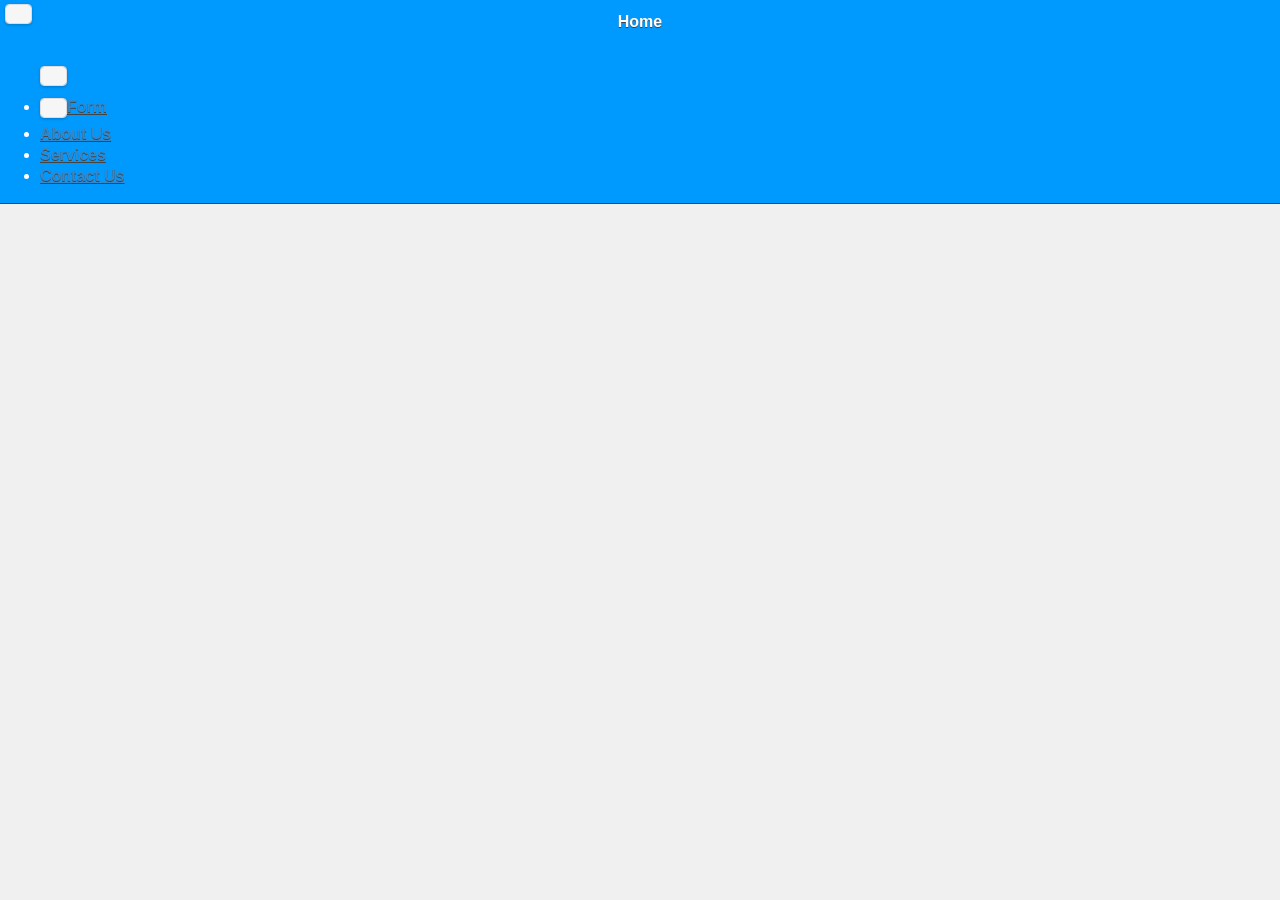
==== commit 0cb91298: "06092015" ====
--- a/index.html
+++ b/index.html
@@ -24,7 +24,7 @@
 	<div data-role="header" data-position="fixed">
 	  
     	<h1>Home</h1>
-			<a href="#admin" data-role="button" class="ui-btn ui-corner-all ui-shadow ui-btn-b ui-btn-icon-left ui-arrow-r-black data-transsition="flip">Admin</a>
+			<a href="#admin" data-role="button" class="ui-btn ui-corner-all ui-shadow ui-btn-b ui-btn-icon-left ui-arrow-r-black >Admin</a>
         <div data-role="navbar">
         	<ul>
             	<li><a href="#form">Form</a></li>
@@ -52,8 +52,8 @@
 <div data-role="page" id="about" data-theme="a">
 	<div data-role="header" data-position="fixed">
     	<h1>About Us</h1>
-			<a href="#home" data-role="button" class = "ui-btn-left" data-transsition="flip">Home</a>
-			<!--<a href="#login" data-role="button" class = "ui-btn-right" data-transsition="flip">Login</a>-->
+			<a href="#home" data-role="button" class = "ui-btn-left" >Home</a>
+			<!--<a href="#login" data-role="button" class = "ui-btn-right" >Login</a>-->
         <div data-role="navbar">
         	<ul>
             	<li><a href="#form">Form</a></li>
@@ -94,8 +94,8 @@
 <div data-role="page" id="contact" data-theme="a">
 	<div data-role="header" data-position="fixed">
     	<h1>Contact Us</h1>
-			<a href="#home" data-role="button" class = "ui-btn-left" data-transsition="flip">Home</a>
-			<!--<a href="#login" data-role="button" class = "ui-btn-right" data-transsition="flip">Login</a>-->
+			<a href="#home" data-role="button" class = "ui-btn-left" >Home</a>
+			<!--<a href="#login" data-role="button" class = "ui-btn-right" >Login</a>-->
         <div data-role="navbar">
         	<ul>
             	<li><a href="#form">Form</a></li>
@@ -132,8 +132,8 @@
 <div data-role="page" id="services" data-theme="a">
 	<div data-role="header" data-position="fixed">
     	<h1>Services</h1>
-			<a href="#home" data-role="button" class = "ui-btn-left" data-transsition="flip">Home</a>
-			<!--<a href="#login" data-role="button" class = "ui-btn-right" data-transsition="flip">Login</a>-->
+			<a href="#home" data-role="button" class = "ui-btn-left" >Home</a>
+			<!--<a href="#login" data-role="button" class = "ui-btn-right" >Login</a>-->
         <div data-role="navbar">
         	<ul>
             	<li><a href="#form">Form</a></li>
@@ -174,8 +174,8 @@
 <div data-role="page" id="form" data-theme="a">
 	<div data-role="header" data-position="fixed">
     	<h1>Application Form</h1>
-			<a href="#home" data-role="button" class = "ui-btn-left" data-transsition="flip">Home</a>
-			<!--<a href="#login" data-role="button" class = "ui-btn-right" data-transsition="flip">Login</a>-->
+			<a href="#home" data-role="button" class = "ui-btn-left" >Home</a>
+			<!--<a href="#login" data-role="button" class = "ui-btn-right" >Login</a>-->
         <div data-role="navbar">
         	<ul>
             	<li><a href="#form">Form</a></li>
@@ -263,8 +263,8 @@
 <div data-role="page" id="successful" data-theme="a">
 	<div data-role="header" data-position="fixed">
     	<h1>Submitted</h1>
-			<a href="#home" data-role="button" class = "ui-btn-left" data-transsition="flip">Home</a>
-			<!--<a href="#login" data-role="button" class = "ui-btn-right" data-transsition="flip">Login</a>-->
+			<a href="#home" data-role="button" class = "ui-btn-left" >Home</a>
+			<!--<a href="#login" data-role="button" class = "ui-btn-right" >Login</a>-->
         <div data-role="navbar">
         	<ul>
             	<li><a href="#form">Form</a></li>
@@ -292,8 +292,8 @@
 <div data-role="page" id="skills" data-theme="a">
 	<div data-role="header" data-position="fixed">
     	<h1>Skills Programs</h1>
-			<a href="#home" data-role="button" class = "ui-btn-left" data-transsition="flip">Home</a>
-			<!--<a href="#login" data-role="button" class = "ui-btn-right" data-transsition="flip">Login</a>-->
+			<a href="#home" data-role="button" class = "ui-btn-left" >Home</a>
+			<!--<a href="#login" data-role="button" class = "ui-btn-right" >Login</a>-->
         <div data-role="navbar">
         	<ul>
             	<li><a href="#form">Form</a></li>
@@ -347,8 +347,8 @@
 <div data-role="page" id="learnership" data-theme="a">
 	<div data-role="header" data-position="fixed">
     	<h1>learnerships</h1>
-			<a href="#home" data-role="button" class = "ui-btn-left" data-transsition="flip">Home</a>
-			<!--<a href="#login" data-role="button" class = "ui-btn-right" data-transsition="flip">Login</a>-->
+			<a href="#home" data-role="button" class = "ui-btn-left" >Home</a>
+			<!--<a href="#login" data-role="button" class = "ui-btn-right" >Login</a>-->
         <div data-role="navbar">
         	<ul>
             	<li><a href="#form">Form</a></li>
@@ -382,7 +382,7 @@
 
 	<div data-role="header" data-position="fixed">
     	<h1>Submited</h1>
-			<a href="#home" data-role="button" class = "ui-btn-left" data-transsition="flip" data-icon="home">Home</a>
+			<a href="#home" data-role="button" class = "ui-btn-left"  data-icon="home">Home</a>
 			
     </div>
     <div data-role="content">
@@ -405,8 +405,8 @@
 
 	<div data-role="header" data-position="fixed">
     	<h1>login</h1>
-			<a href="#home" data-role="button" class = "ui-btn-left" data-transsition="flip" data-icon="home">Home</a>
-			<!--<a href="#register" data-role="button" class = "ui-btn-right" data-transsition="flip" data-icon="register">Sign Up</a>--->
+			<a href="#home" data-role="button" class = "ui-btn-left"  data-icon="home">Home</a>
+			<!--<a href="#register" data-role="button" class = "ui-btn-right"  data-icon="register">Sign Up</a>--->
     </div>
     <div data-role="content">
 		<div id="acklogin"></div><br />
@@ -426,7 +426,7 @@
 <div data-role="page" id="inside" data-theme="a">
 	<div data-role="header" data-position="fixed">
     	<h1>goto</h1>
-			<a href="#home" data-role="button" class = "ui-btn-left" data-transsition="flip">Home</a>
+			<a href="#home" data-role="button" class = "ui-btn-left" >Home</a>
 			
        
     </div>
@@ -446,8 +446,8 @@
 <div data-role="page" id="register" data-theme="a">
 	<div data-role="header" data-position="fixed">
     	<h1>Register</h1>
-			<a href="#home" data-role="button" class = "ui-btn-left" data-transsition="flip" data-icon="home">Home</a>
-			<a href="#login" data-role="button" class = "ui-btn-right" data-transsition="flip" data-icon="login">login</a>
+			<a href="#home" data-role="button" class = "ui-btn-left"  data-icon="home">Home</a>
+			<a href="#login" data-role="button" class = "ui-btn-right"  data-icon="login">login</a>
     </div>
     <div data-role="content">
 		<form id="registerform" action="register.php" method="post">
@@ -474,8 +474,8 @@
 <div data-role="page" id="admin" data-theme="a">
 	<div data-role="header" data-position="fixed">
     	<h1>Applicants</h1>
-			<a href="#home" data-role="button" class = "ui-btn-left" data-transsition="flip">Home</a>
-			<!--<a href="#logout" data-role="button" class = "ui-btn-right" data-transsition="flip">Logout</a>-->
+			<a href="#home" data-role="button" class = "ui-btn-left" >Home</a>
+			<a href="#" onClick="location.reload(true);" class = "ui-btn-right">Refresh</a>
         <div data-role="navbar">
         	<ul>
             	<li><a href="#admin">Applicants</a></li>
@@ -533,8 +533,8 @@
 <div data-role="page" id="messages" data-theme="a">
 	<div data-role="header" data-position="fixed">
     	<h1>Messages</h1>
-			<a href="#home" data-role="button" class = "ui-btn-left" data-transsition="flip">Home</a>
-			<!--<a href="#logout" data-role="button" class = "ui-btn-right" data-transsition="flip">Logout</a>-->
+			<a href="#home" data-role="button" class = "ui-btn-left" >Home</a>
+			<a href="#" onClick="location.reload(true);" class = "ui-btn-right">Refresh</a>
         <div data-role="navbar">
         	<ul>
             	<li><a href="#admin">Applicants</a></li>
@@ -590,8 +590,8 @@
 <div data-role="page" id="message" data-theme="a">
 	<div data-role="header" data-position="fixed">
     	<h1>Messages</h1>
-			<!--<a href="#messages" data-role="button" class = "ui-btn-left" data-transsition="flip">Back</a>
-			<!--<a href="#logout" data-role="button" class = "ui-btn-right" data-transsition="flip">Logout</a>-->
+			<!--<a href="#messages" data-role="button" class = "ui-btn-left" >Back</a>
+			<!--<a href="#logout" data-role="button" class = "ui-btn-right" >Logout</a>-->
         <div data-role="navbar">
         	<ul>
             	<li><a href="#admin">Applicants</a></li>
@@ -652,8 +652,8 @@
 <div data-role="page" id="applicant" data-theme="a">
 	<div data-role="header" data-position="fixed">
     	<h1>Applicant</h1>
-			<!--<a href="#admin" data-role="button" class = "ui-btn-left" data-transsition="flip">Back</a>
-			<!--<a href="#logout" data-role="button" class = "ui-btn-right" data-transsition="flip">Logout</a>-->
+			<!--<a href="#admin" data-role="button" class = "ui-btn-left" >Back</a>
+			<!--<a href="#logout" data-role="button" class = "ui-btn-right" >Logout</a>-->
         <div data-role="navbar">
         	<ul>
             	<li><a href="#admin">Applicants</a></li>
@@ -675,8 +675,8 @@
 <div data-role="page" id="logout" data-theme="a">
 	<div data-role="header" data-position="fixed">
     	<h1>Logout</h1>
-			<a href="#home" data-role="button" class = "ui-btn-left" data-transsition="flip">Home</a>
-			<a href="#logout" data-role="button" class = "ui-btn-right" data-transsition="flip">Logout</a>
+			<a href="#home" data-role="button" class = "ui-btn-left" >Home</a>
+			<a href="#logout" data-role="button" class = "ui-btn-right" >Logout</a>
         <div data-role="navbar">
         	<ul>
             	<li><a href="#form">Form</a></li>
@@ -700,5 +700,6 @@
 <script src="applicant.js"></script>
 <script src="message.js"></script>
 <script src="messages.js"></script>
+<script src="deletemsg.js"></script>
 </body>
 </html>
